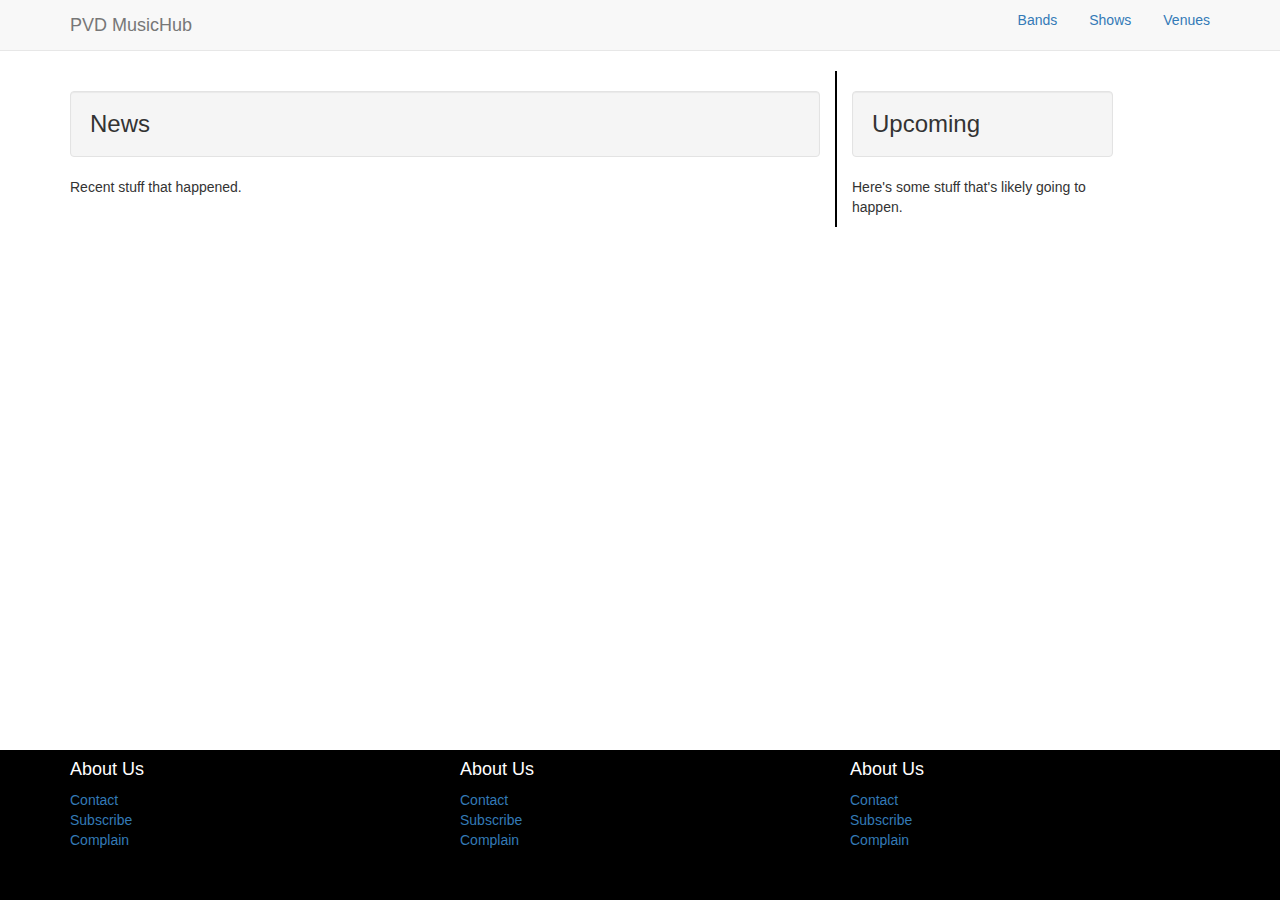
==== index.html @ 06419243 "First commit" ====
<!DOCTYPE html>
<html lang="en">
<head>
  <title>PVD MusicHub</title>
  <meta charset="utf-8">
  <meta name="viewport" content="width=device-width, initial-scale=1">
  <link rel="stylesheet" href="https://maxcdn.bootstrapcdn.com/bootstrap/3.3.7/css/bootstrap.min.css">
  <script src="https://ajax.googleapis.com/ajax/libs/jquery/3.2.0/jquery.min.js"></script>
  <script src="https://maxcdn.bootstrapcdn.com/bootstrap/3.3.7/js/bootstrap.min.js"></script>
  <link href='custom.css' rel='stylesheet'>
</head>
<body>
<header>
  <nav class='navbar navbar-default navbar-static-top'>
    <div class='container'>
      <a href='index.html' class='navbar-brand'>PVD MusicHub</a>
      <ul class='nav nav-pills navbar-right'>
        <li><a href='bands.html'>Bands</a></li>
        <li><a href='shows.html'>Shows</a></li>
        <li><a href='venues.html'>Venues</a></li>
      </ul>
    </div>
  </nav>
</header>

<div class="container">
  <div class='row'>
    <div class='col-md-8' id='news'>
      <h3 class='well'>News</h3>
      <p>Recent stuff that happened.</p>
    </div>
    <div class='col-md-3' id='upcoming'>
      <h3 class='well'>Upcoming</h3>
      <p>Here's some stuff that's likely going to happen.</p>
    </div>
  </div>
</div>

<footer class='footer'>
  <div class='container'>
    <div class='row'>
      <div class='col-md-4'>
        <ul class='list-unstyled'>
          <h4>About Us</h4>
          <li><a href="#">Contact</a></li>
          <li><a href="#">Subscribe</a></li>
          <li><a href="#">Complain</a></li>
        </ul>
      </div>

      <div class='col-md-4'>
        <ul class='list-unstyled'>
          <h4>About Us</h4>
          <li><a href="#">Contact</a></li>
          <li><a href="#">Subscribe</a></li>
          <li><a href="#">Complain</a></li>
        </ul>
      </div>

      <div class='col-md-4'>
        <ul class='list-unstyled'>
          <h4>About Us</h4>
          <li><a href="#">Contact</a></li>
          <li><a href="#">Subscribe</a></li>
          <li><a href="#">Complain</a></li>
        </ul>
      </div>
    </div>
  </div>
</footer>

</body>
</html>
---- custom.css ----
#upcoming {
  border-left: 2px solid black;
}
/* Sticky footer styles
-------------------------------------------------- */
html {
  position: relative;
  min-height: 100%;
}
body {
  /* Margin bottom by footer height */
  margin-bottom: 300px;
}
.footer {
  background-color: black !important;
  color: white !important;
  position: absolute;
  bottom: 0;
  width: 100%;
  /* Set the fixed height of the footer here */
  height: 150px;
  background-color: #f5f5f5;
}
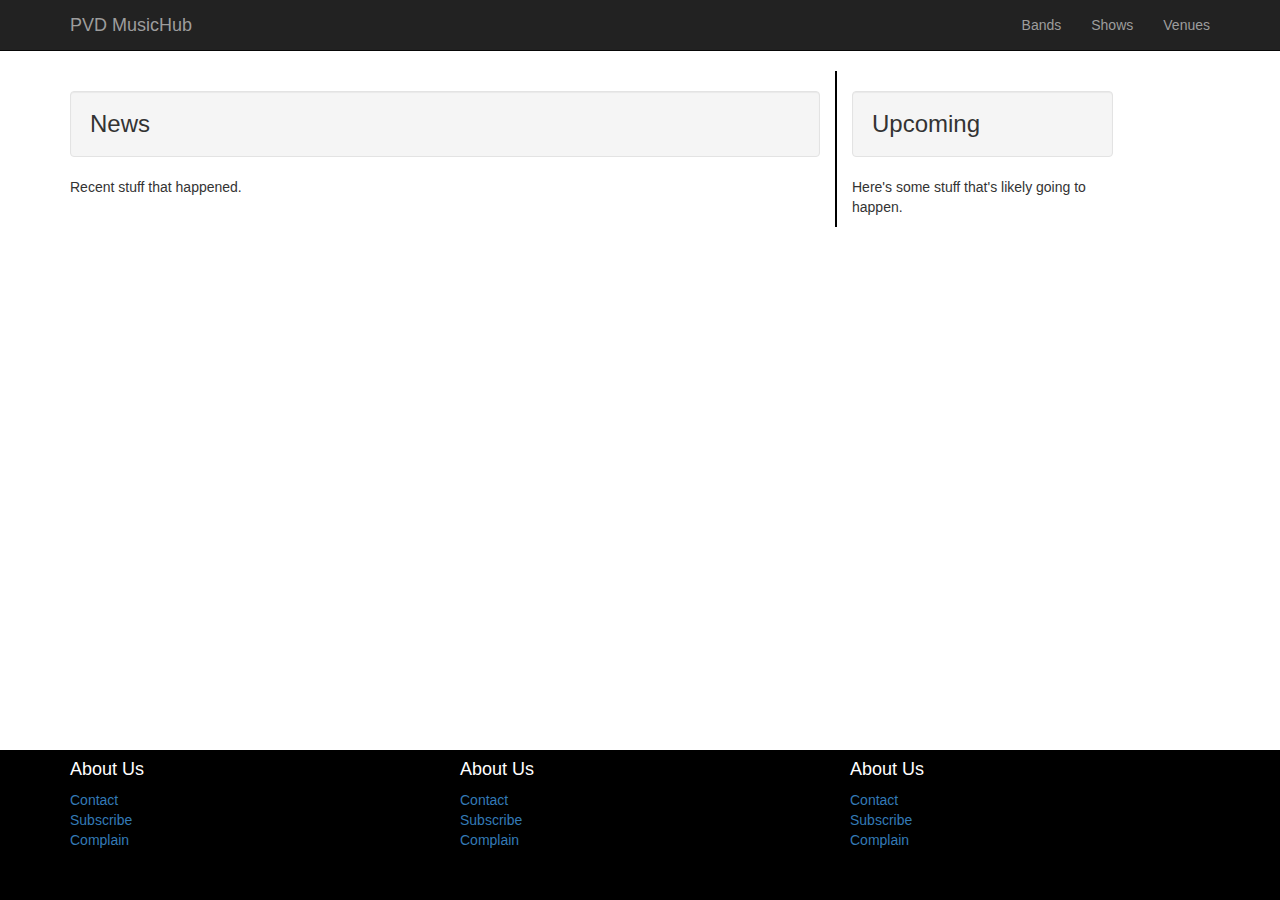
==== commit 46de0745: "Updates navbar" ====
--- a/index.html
+++ b/index.html
@@ -10,64 +10,79 @@
   <link href='custom.css' rel='stylesheet'>
 </head>
 <body>
-<header>
-  <nav class='navbar navbar-default navbar-static-top'>
-    <div class='container'>
-      <a href='index.html' class='navbar-brand'>PVD MusicHub</a>
-      <ul class='nav nav-pills navbar-right'>
-        <li><a href='bands.html'>Bands</a></li>
-        <li><a href='shows.html'>Shows</a></li>
-        <li><a href='venues.html'>Venues</a></li>
-      </ul>
-    </div>
-  </nav>
-</header>
+  <header>
+    <!-- This header needs to be copied into other pages -->
+    <nav class='navbar navbar-inverse navbar-static-top'>
+      <div class='container'>
+        <div class='navbar-header'>
+          <a href='index.html' class='navbar-brand'>PVD MusicHub</a>
+          <button type='button' class='btn btn-default navbar-toggle' data-toggle='collapse' data-target='#bs-button-toggle' aria-pressed='false' autocomplete='off'>
+            <span class='sr-only'>Toggle Navigation</span>
+            <span class='icon-bar'></span>
+            <span class='icon-bar'></span>
+            <span class='icon-bar'></span>
+          </button>
+        </div>
 
-<div class="container">
-  <div class='row'>
-    <div class='col-md-8' id='news'>
-      <h3 class='well'>News</h3>
-      <p>Recent stuff that happened.</p>
-    </div>
-    <div class='col-md-3' id='upcoming'>
-      <h3 class='well'>Upcoming</h3>
-      <p>Here's some stuff that's likely going to happen.</p>
-    </div>
-  </div>
-</div>
+        <div class='collapse navbar-collapse' id='bs-button-toggle'>
+          <ul class='nav navbar-nav navbar-right '>
+            <li><a href='bands.html'>Bands</a></li>
+            <li><a href='shows.html'>Shows</a></li>
+            <li><a href='venues.html'>Venues</a></li>
+          </ul>
+        </div>
+        
 
-<footer class='footer'>
-  <div class='container'>
+      </div>
+    </nav>
+  </header>
+
+  <div class="container">
     <div class='row'>
-      <div class='col-md-4'>
-        <ul class='list-unstyled'>
-          <h4>About Us</h4>
-          <li><a href="#">Contact</a></li>
-          <li><a href="#">Subscribe</a></li>
-          <li><a href="#">Complain</a></li>
-        </ul>
+      <div class='col-md-8' id='news'>
+        <h3 class='well'>News</h3>
+        <p>Recent stuff that happened.</p>
       </div>
-
-      <div class='col-md-4'>
-        <ul class='list-unstyled'>
-          <h4>About Us</h4>
-          <li><a href="#">Contact</a></li>
-          <li><a href="#">Subscribe</a></li>
-          <li><a href="#">Complain</a></li>
-        </ul>
-      </div>
-
-      <div class='col-md-4'>
-        <ul class='list-unstyled'>
-          <h4>About Us</h4>
-          <li><a href="#">Contact</a></li>
-          <li><a href="#">Subscribe</a></li>
-          <li><a href="#">Complain</a></li>
-        </ul>
+      <div class='col-md-3' id='upcoming'>
+        <h3 class='well'>Upcoming</h3>
+        <p>Here's some stuff that's likely going to happen.</p>
       </div>
     </div>
   </div>
-</footer>
 
+  <footer class='footer'>
+    <div class='container'>
+      <div class='row'>
+        <div class='col-md-4'>
+          <ul class='list-unstyled'>
+            <h4>About Us</h4>
+            <li><a href="#">Contact</a></li>
+            <li><a href="#">Subscribe</a></li>
+            <li><a href="#">Complain</a></li>
+          </ul>
+        </div>
+
+        <div class='col-md-4'>
+          <ul class='list-unstyled'>
+            <h4>About Us</h4>
+            <li><a href="#">Contact</a></li>
+            <li><a href="#">Subscribe</a></li>
+            <li><a href="#">Complain</a></li>
+          </ul>
+        </div>
+
+        <div class='col-md-4'>
+          <ul class='list-unstyled'>
+            <h4>About Us</h4>
+            <li><a href="#">Contact</a></li>
+            <li><a href="#">Subscribe</a></li>
+            <li><a href="#">Complain</a></li>
+          </ul>
+        </div>
+      </div>
+    </div>
+  </footer>
+
+  <script src='https://maxcdn.bootstrapcdn.com/bootstrap/3.3.7/js/bootstrap.min.js'></script>
 </body>
 </html>
